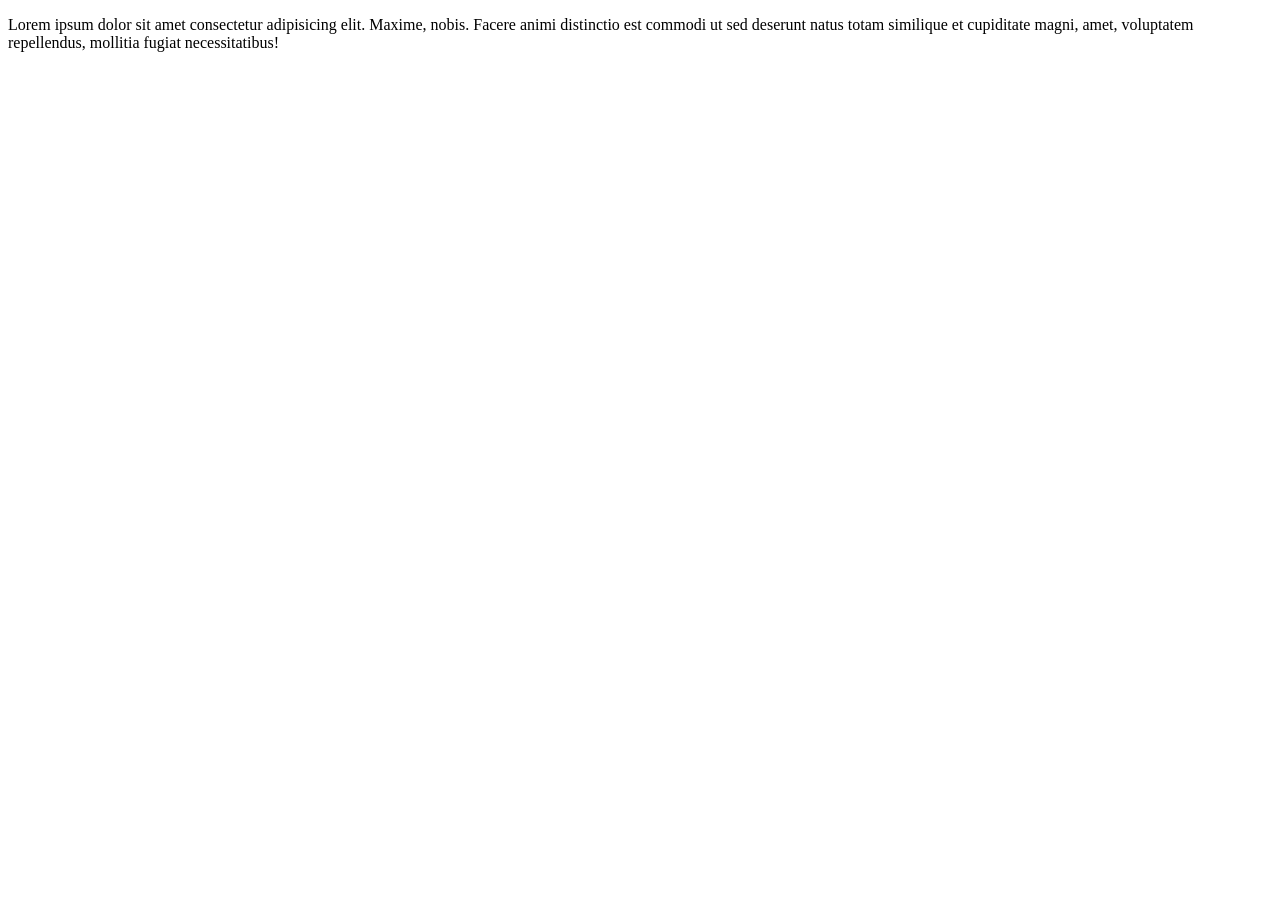
==== index.html @ 942e6f82 "mi primera linea" ====
<!DOCTYPE html>
<html lang="en">
<head>
    <meta charset="UTF-8">
    <meta name="viewport" content="width=device-width, initial-scale=1.0">
    <title>Document</title>
</head>
<body>
    <P>Lorem ipsum dolor sit amet consectetur adipisicing elit. Maxime, nobis. Facere
       animi distinctio est commodi ut sed deserunt natus totam similique et cupiditate magni,
       amet, voluptatem repellendus, mollitia fugiat necessitatibus!</P>
    
</body>
</html>
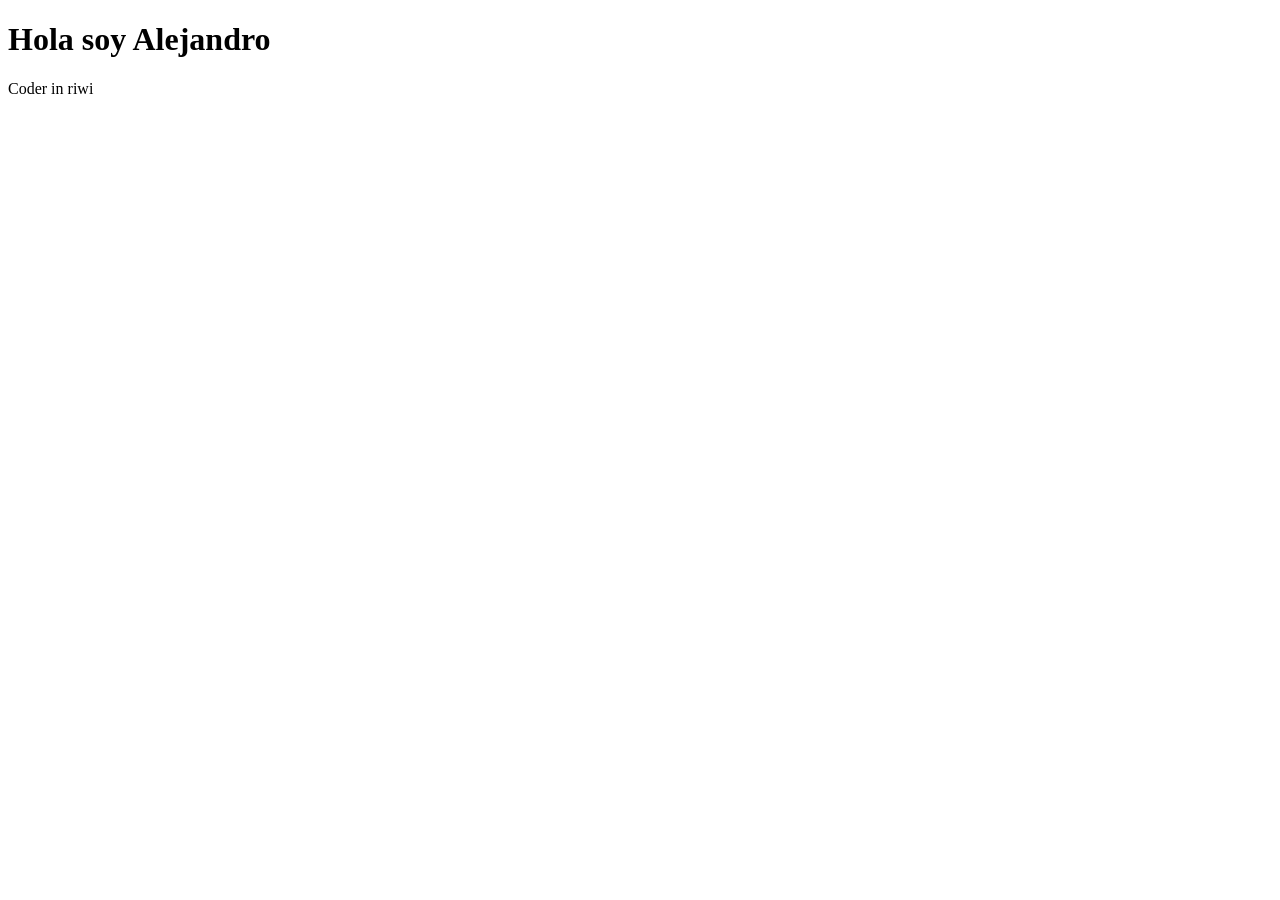
==== commit 5cbe0503: "mi pagina personal" ====
--- a/index.html
+++ b/index.html
@@ -6,9 +6,7 @@
     <title>Document</title>
 </head>
 <body>
-    <P>Lorem ipsum dolor sit amet consectetur adipisicing elit. Maxime, nobis. Facere
-       animi distinctio est commodi ut sed deserunt natus totam similique et cupiditate magni,
-       amet, voluptatem repellendus, mollitia fugiat necessitatibus!</P>
-    
+    <h1>Hola soy Alejandro</h1>
+    <P>Coder in riwi</P>
 </body>
 </html>
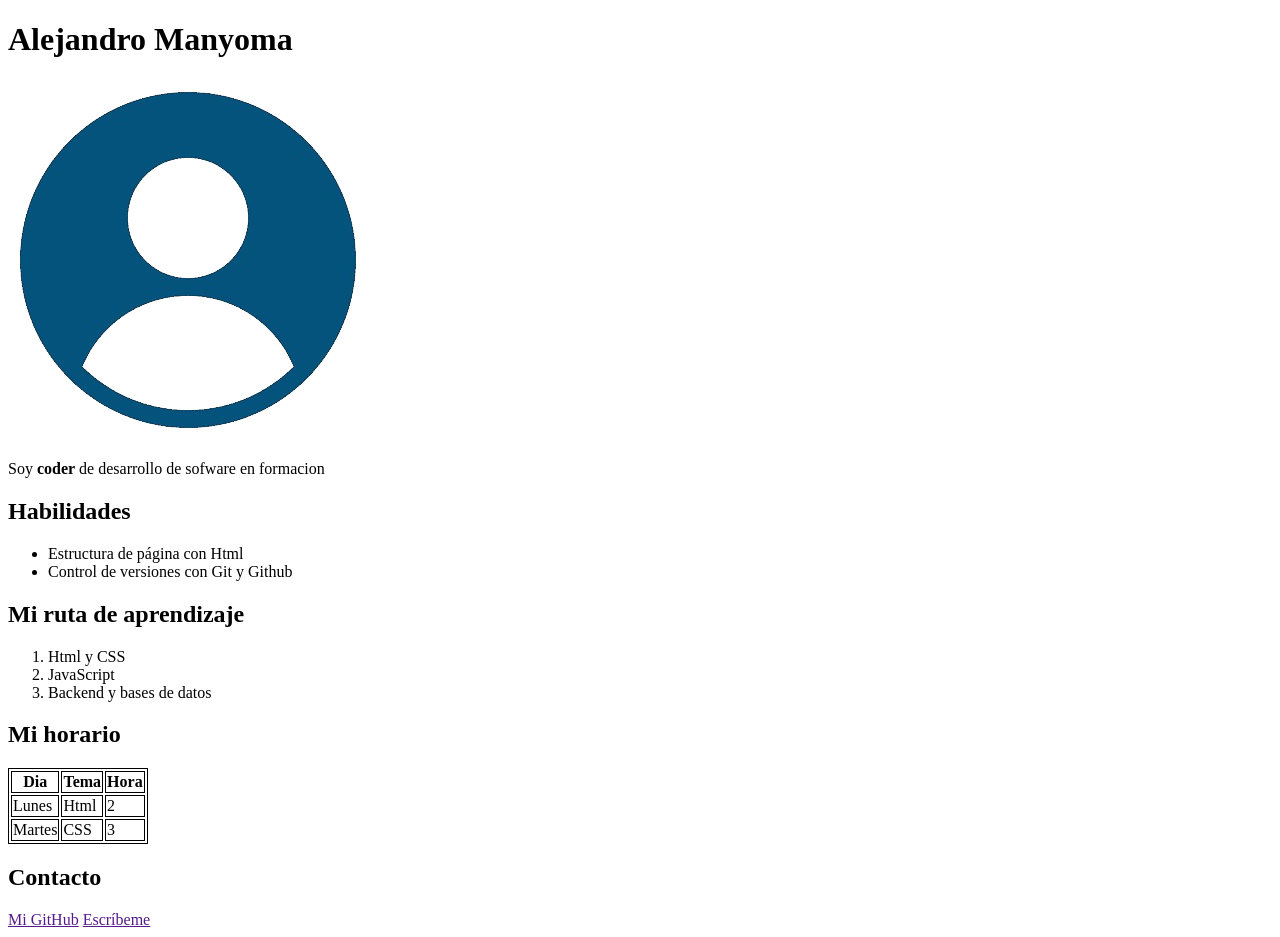
==== commit 080e4229: "mi pagina personal" ====
--- a/index.html
+++ b/index.html
@@ -4,9 +4,52 @@
     <meta charset="UTF-8">
     <meta name="viewport" content="width=device-width, initial-scale=1.0">
     <title>Document</title>
+    <link rel="stylesheet" href="style.css">
 </head>
 <body>
-    <h1>Hola soy Alejandro</h1>
-    <P>Coder in riwi</P>
-</body>
+    <h1>Alejandro Manyoma</h1>
+    <img src="images-removebg-preview.png" alt="Foto personal">
+    <p>Soy <strong>coder</strong> de desarrollo de sofware en formacion</p>
+    
+    <section>
+        <h2>Habilidades</h2>
+        <ul>
+            <li> Estructura de página con Html</li>
+            <li> Control de versiones con Git y Github</li>
+        </ul>
+    </section>
+    <section>
+        <h2>Mi ruta de aprendizaje</h2>
+        <ol>
+            <li>Html y CSS</li>
+            <li>JavaScript</li>
+            <li>Backend y bases de datos</li>
+        </ol>
+    </section>
+
+    <h2>Mi horario</h2>
+    <table class="table-container">
+        <thead>
+            <tr>
+                <th scope="col">Dia</th>
+                <th scope="col">Tema</th>
+                <th scope="col">Hora</th>
+            </tr>
+        </thead>
+        <tbody>
+            <tr>
+                <td>Lunes</td>
+                <td>Html</td>
+                <td>2</td>
+            </tr>
+            <tr>
+                <td>Martes</td>
+                <td>CSS</td>
+                <td>3</td>
+            </tr>
+        </tbody>    
+    </table>
+    <h2>Contacto</h2>
+    <a href="">Mi GitHub</a> 
+    <a href="">Escríbeme</a>
 </html>
--- a/style.css
+++ b/style.css
@@ -0,0 +1,8 @@
+.table-container{
+     border: 1px  solid black ;
+}
+
+.table-container th, td{
+    border: 1px solid black;
+}
+
